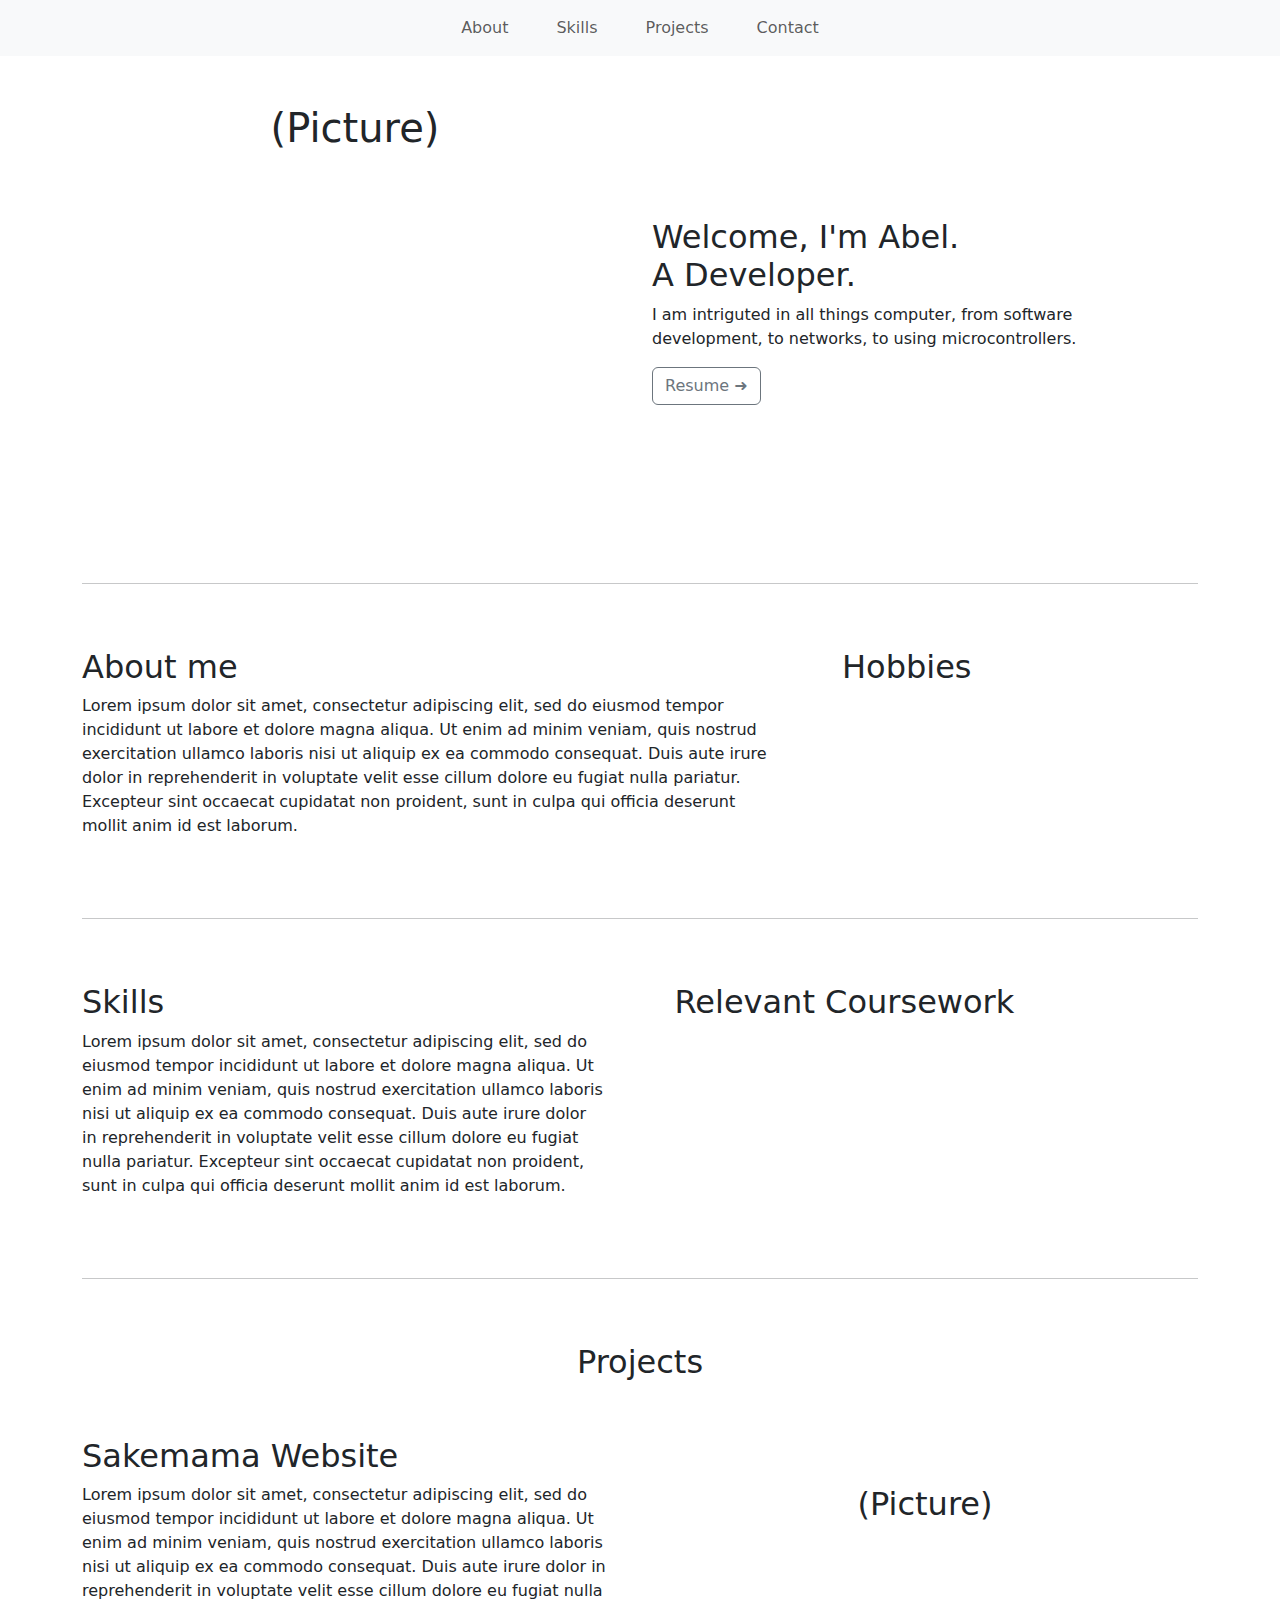
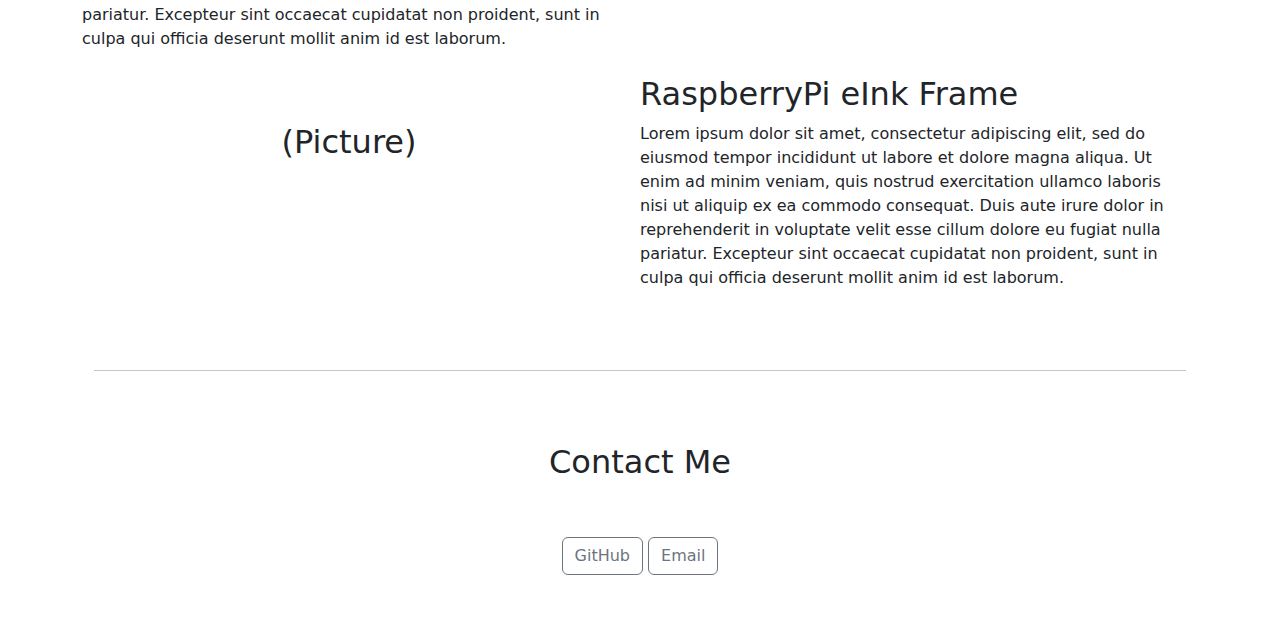
==== home.html @ e63db47b "Created home" ====
<!doctype html>
<html lang="en">
  <head>
    <!-- Required meta tags -->
    <meta charset="utf-8">
    <meta name="viewport" content="width=device-width, initial-scale=1">

    <!-- Bootstrap CSS -->
    <link href="https://cdn.jsdelivr.net/npm/bootstrap@5.3.3/dist/css/bootstrap.min.css" rel="stylesheet" integrity="sha384-QWTKZyjpPEjISv5WaRU9OFeRpok6YctnYmDr5pNlyT2bRjXh0JMhjY6hW+ALEwIH" crossorigin="anonymous">

    <title>Abel Ureste</title>
  </head>

  <body>
    <nav class="navbar navbar-expand-lg bg-body-tertiary">
      <div class="container-fluid">
        <button class="navbar-toggler" type="button" data-bs-toggle="collapse" data-bs-target="#navbarNavAltMarkup" aria-controls="navbarNavAltMarkup" aria-expanded="false" aria-label="Toggle navigation">
          <span class="navbar-toggler-icon"></span>
        </button>
        <div class="collapse navbar-collapse justify-content-center" id="navbarNavAltMarkup">
          <div class="navbar-nav">
            <a class="nav-link px-4" href="#">About</a>
            <a class="nav-link px-4" href="#">Skills</a>
            <a class="nav-link px-4" href="#">Projects</a>
            <a class="nav-link px-4" href='#'>Contact</a>
          </div>
        </div>
      </div>
    </nav>
    <div class="container py-5">
      <div class="row">
        <div class="col-sm text-center">
          <h1>(Picture)</h1>
        </div>
        <div class="col-sm" style="padding-top: 10%; padding-bottom: 10%;">
          <h2>Welcome, I'm Abel. <br>A Developer. </h2>
          <p>I am intriguted in all things computer, from software <br> development, to networks, to using microcontrollers.</p>
          <button class="btn btn-outline-secondary">Resume ➜</button>
        </div>
      </div>
    </div>
    <div class="container">
      <hr>
      <div class="row py-5">
        <div class="col-sm-8" style="padding-right: 5%;">
          <h2>About me</h2>
          <p>Lorem ipsum dolor sit amet, consectetur adipiscing elit, sed do eiusmod tempor incididunt ut labore et dolore magna aliqua. Ut enim ad minim veniam, quis nostrud exercitation ullamco laboris nisi ut aliquip ex ea commodo consequat. Duis aute irure dolor in reprehenderit in voluptate velit esse cillum dolore eu fugiat nulla pariatur. Excepteur sint occaecat cupidatat non proident, sunt in culpa qui officia deserunt mollit anim id est laborum.</p>
        </div>
        <div class="col-sm-4">
            <h2>Hobbies</h2>
        </div>
      </div>
    </div>
    <div class="container">
      <hr>
      <div class="row py-5">
        <div class="col-sm" style="padding-right: 5%;">
          <h2>Skills</h2>
          <p>Lorem ipsum dolor sit amet, consectetur adipiscing elit, sed do eiusmod tempor incididunt ut labore et dolore magna aliqua. Ut enim ad minim veniam, quis nostrud exercitation ullamco laboris nisi ut aliquip ex ea commodo consequat. Duis aute irure dolor in reprehenderit in voluptate velit esse cillum dolore eu fugiat nulla pariatur. Excepteur sint occaecat cupidatat non proident, sunt in culpa qui officia deserunt mollit anim id est laborum.</p>
        </div>
        <div class="col-sm">
            <h2>Relevant Coursework</h2>
        </div>
      </div>
    </div>
    <div class="container">
      <hr>
      <h2 class="pt-5 text-center">Projects</h2>
      <div class="row py-5">
        <div class="col-sm">
          <h2>Sakemama Website</h2>
          <p>Lorem ipsum dolor sit amet, consectetur adipiscing elit, sed do eiusmod tempor incididunt ut labore et dolore magna aliqua. Ut enim ad minim veniam, quis nostrud exercitation ullamco laboris nisi ut aliquip ex ea commodo consequat. Duis aute irure dolor in reprehenderit in voluptate velit esse cillum dolore eu fugiat nulla pariatur. Excepteur sint occaecat cupidatat non proident, sunt in culpa qui officia deserunt mollit anim id est laborum.</p>
        </div>
        <div class="col-sm">
            <h2 class="pt-5 text-center">(Picture)</h2>
        </div>
        <div class="row pt-2">
          <div class="col-sm">
              <h2 class="pt-5 text-center">(Picture)</h2>
          </div>
          <div class="col-sm">
            <h2>RaspberryPi eInk Frame</h2>
            <p>Lorem ipsum dolor sit amet, consectetur adipiscing elit, sed do eiusmod tempor incididunt ut labore et dolore magna aliqua. Ut enim ad minim veniam, quis nostrud exercitation ullamco laboris nisi ut aliquip ex ea commodo consequat. Duis aute irure dolor in reprehenderit in voluptate velit esse cillum dolore eu fugiat nulla pariatur. Excepteur sint occaecat cupidatat non proident, sunt in culpa qui officia deserunt mollit anim id est laborum.</p>
          </div>
        </div>
      </div>
      <div class="container">
        <hr>
        <div class="row py-2">
          <h2 class="text-center pt-5">Contact Me</h2>
          <div class="col-sm text-center py-5">
            <button class="btn btn-outline-secondary">GitHub</button>
            <button class="btn btn-outline-secondary">Email</button>
          </div>
        </div>
      </div>
    </div>
    
    

    <!-- Optional JavaScript -->
    <!-- jQuery first, then Popper.js, then Bootstrap JS -->
    <script src="https://cdn.jsdelivr.net/npm/@popperjs/core@2.11.8/dist/umd/popper.min.js" integrity="sha384-I7E8VVD/ismYTF4hNIPjVp/Zjvgyol6VFvRkX/vR+Vc4jQkC+hVqc2pM8ODewa9r" crossorigin="anonymous"></script>
    <script src="https://cdn.jsdelivr.net/npm/bootstrap@5.3.3/dist/js/bootstrap.min.js" integrity="sha384-0pUGZvbkm6XF6gxjEnlmuGrJXVbNuzT9qBBavbLwCsOGabYfZo0T0to5eqruptLy" crossorigin="anonymous"></script>
    <script src="https://cdn.jsdelivr.net/npm/bootstrap@5.3.3/dist/js/bootstrap.bundle.min.js" integrity="sha384-YvpcrYf0tY3lHB60NNkmXc5s9fDVZLESaAA55NDzOxhy9GkcIdslK1eN7N6jIeHz" crossorigin="anonymous"></script>
  </body>
</html>
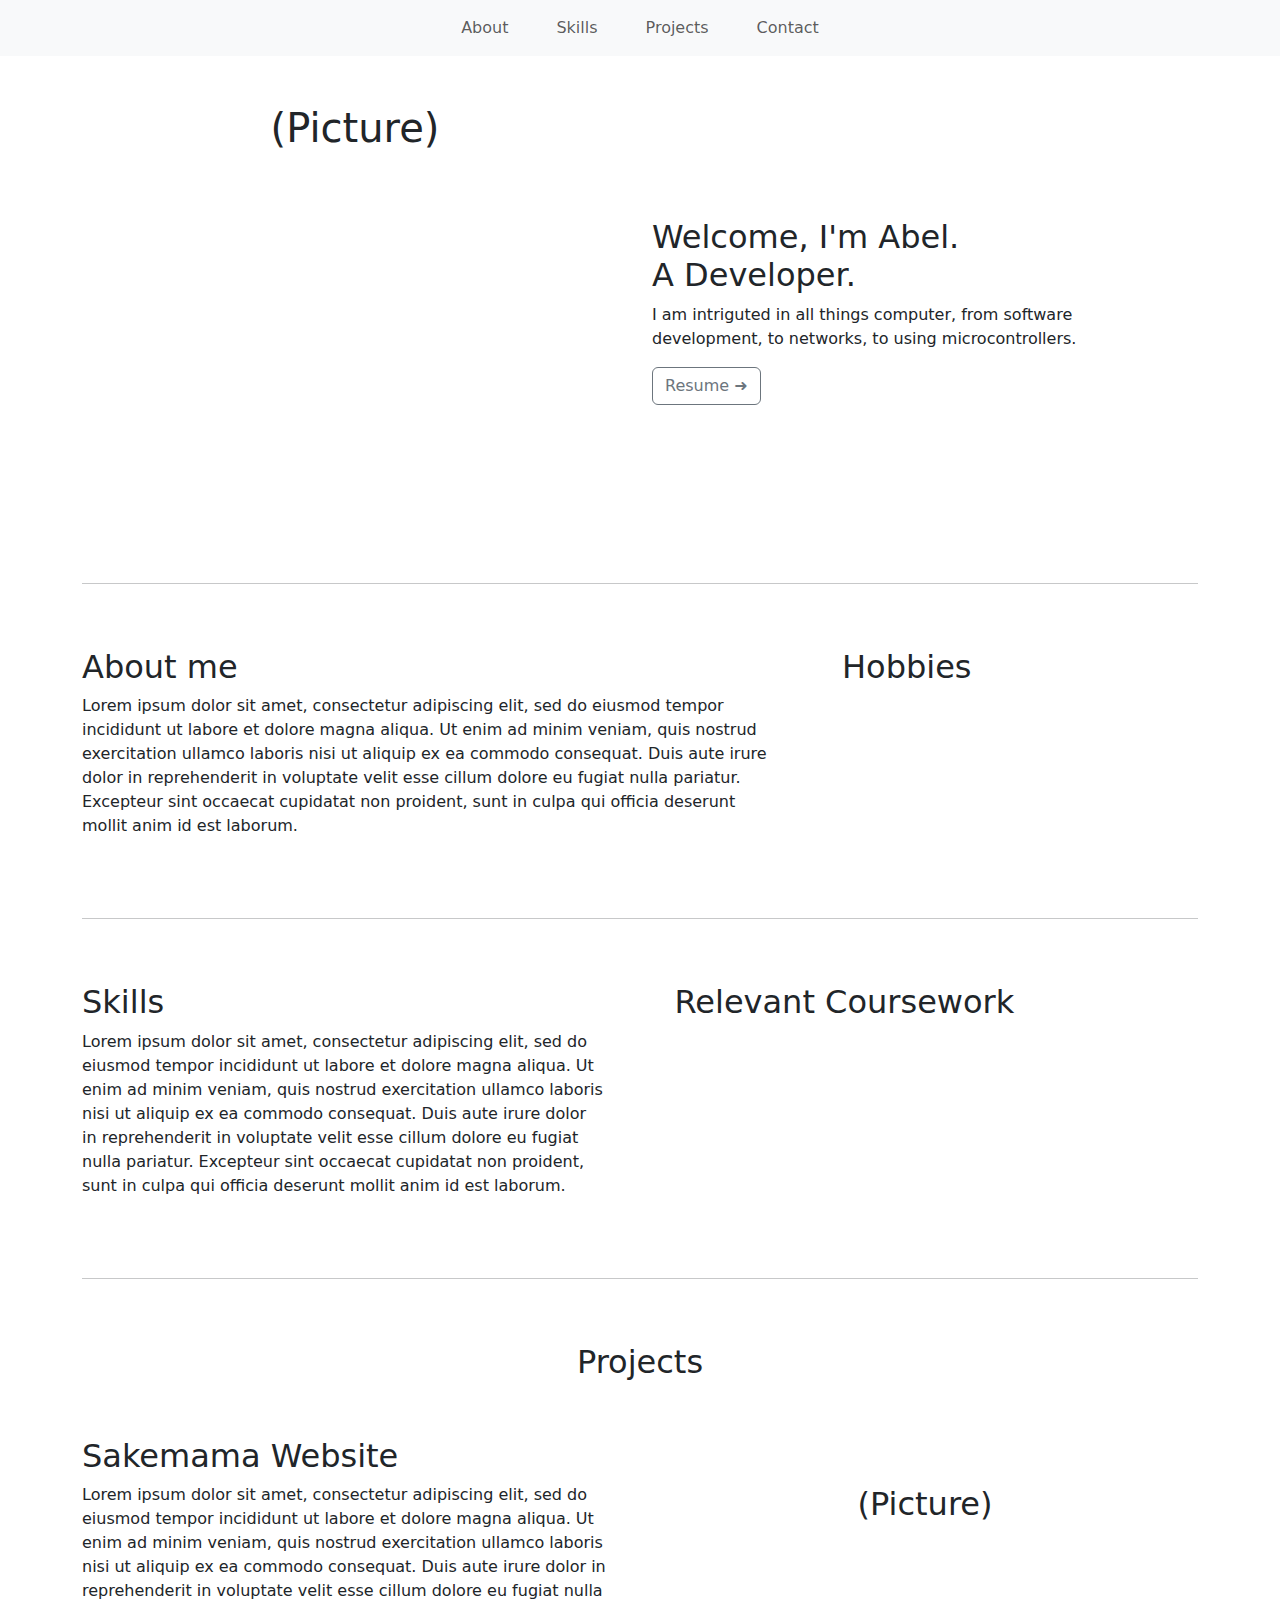
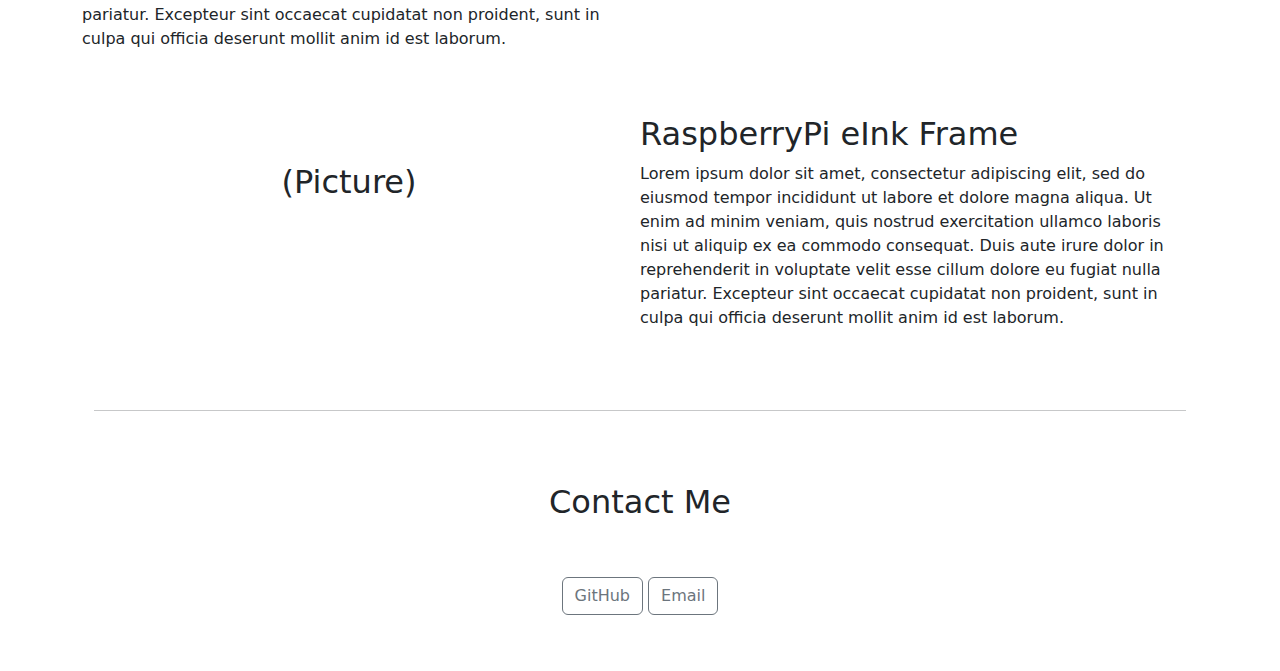
==== commit 72b8503d: "Updated home" ====
--- a/home.html
+++ b/home.html
@@ -74,7 +74,7 @@
         <div class="col-sm">
             <h2 class="pt-5 text-center">(Picture)</h2>
         </div>
-        <div class="row pt-2">
+        <div class="row pt-5">
           <div class="col-sm">
               <h2 class="pt-5 text-center">(Picture)</h2>
           </div>
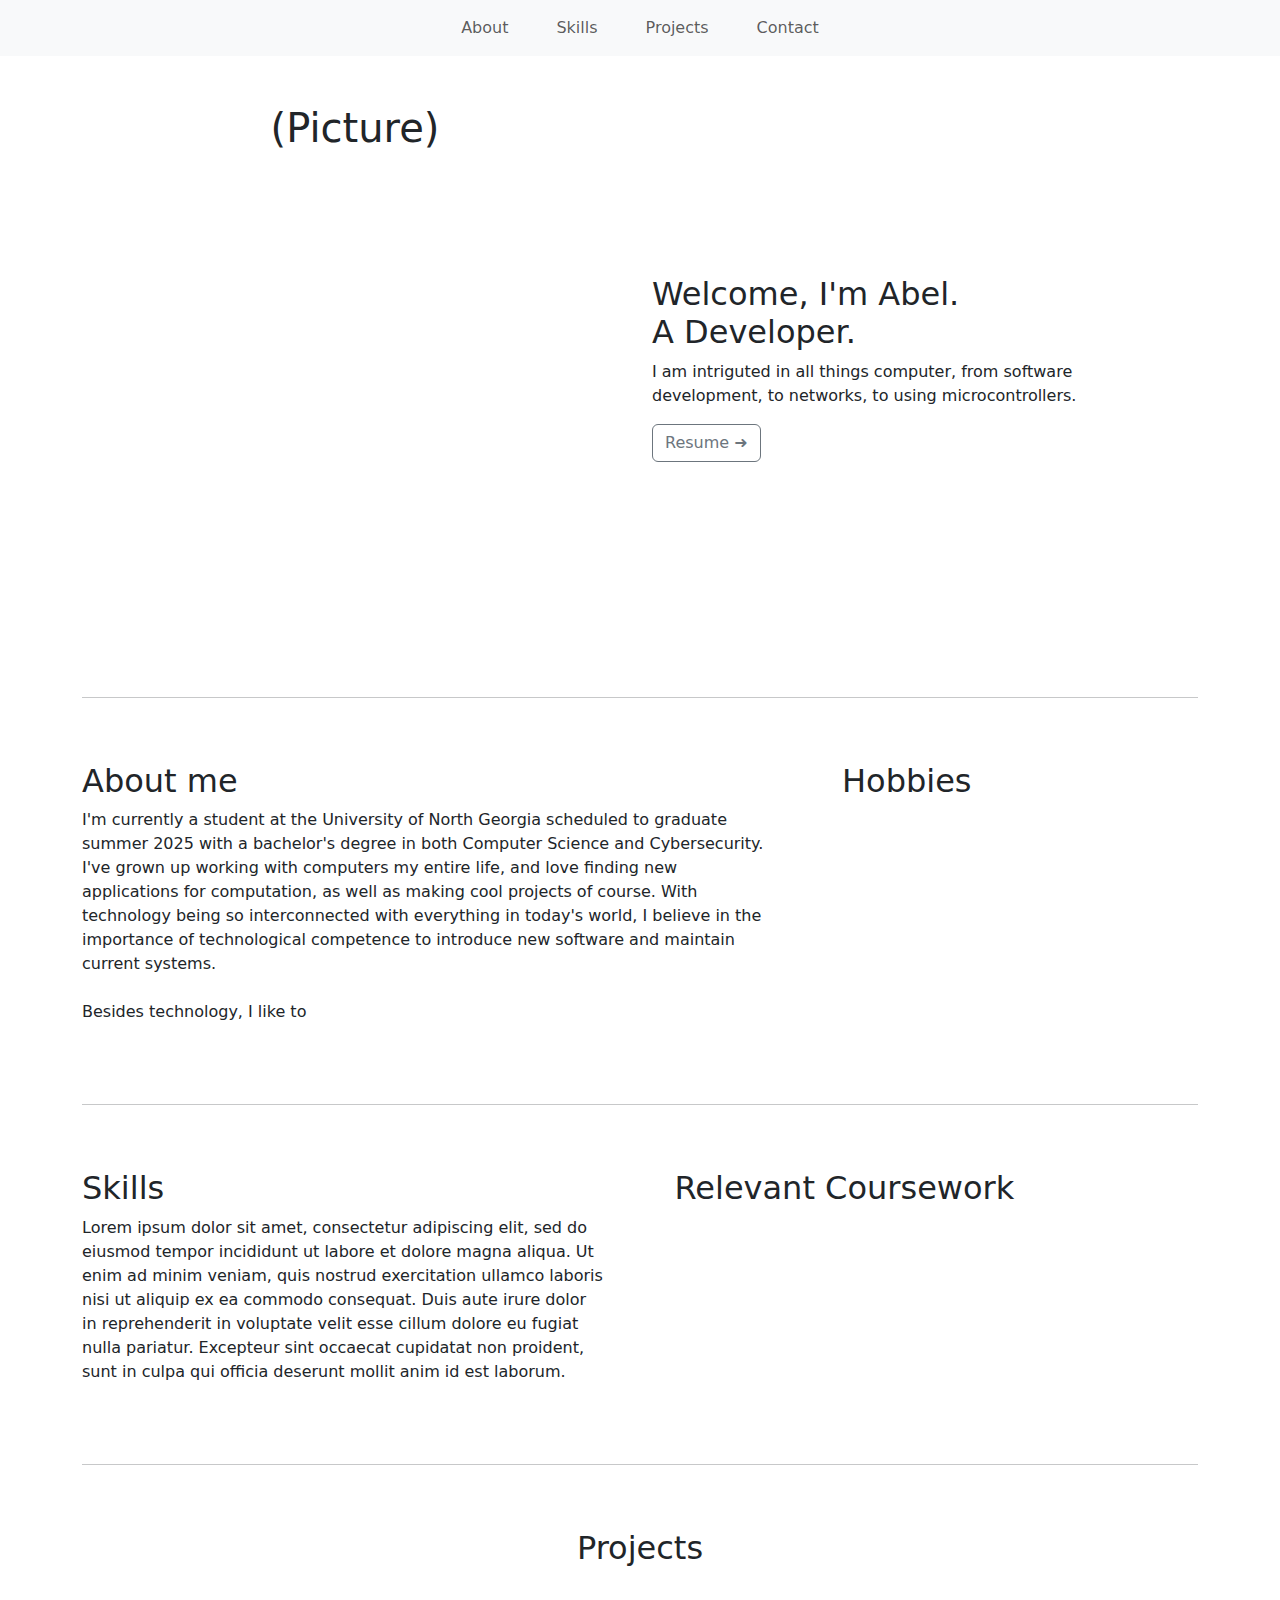
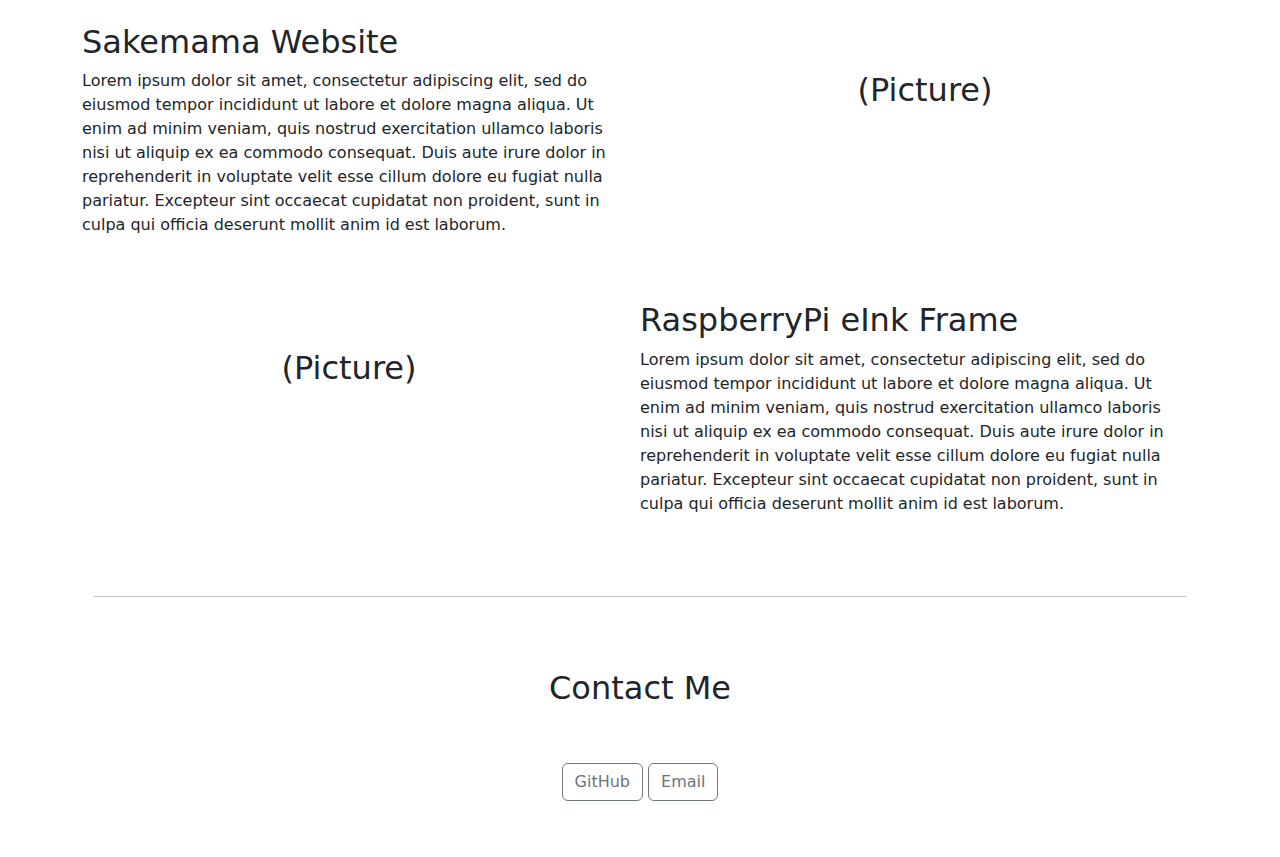
==== commit 066f03f1: "Updated home" ====
--- a/home.html
+++ b/home.html
@@ -32,7 +32,7 @@
         <div class="col-sm text-center">
           <h1>(Picture)</h1>
         </div>
-        <div class="col-sm" style="padding-top: 10%; padding-bottom: 10%;">
+        <div class="col-sm" style="padding-top: 15%; padding-bottom: 15%;">
           <h2>Welcome, I'm Abel. <br>A Developer. </h2>
           <p>I am intriguted in all things computer, from software <br> development, to networks, to using microcontrollers.</p>
           <button class="btn btn-outline-secondary">Resume ➜</button>
@@ -44,7 +44,7 @@
       <div class="row py-5">
         <div class="col-sm-8" style="padding-right: 5%;">
           <h2>About me</h2>
-          <p>Lorem ipsum dolor sit amet, consectetur adipiscing elit, sed do eiusmod tempor incididunt ut labore et dolore magna aliqua. Ut enim ad minim veniam, quis nostrud exercitation ullamco laboris nisi ut aliquip ex ea commodo consequat. Duis aute irure dolor in reprehenderit in voluptate velit esse cillum dolore eu fugiat nulla pariatur. Excepteur sint occaecat cupidatat non proident, sunt in culpa qui officia deserunt mollit anim id est laborum.</p>
+          <p>I'm currently a student at the University of North Georgia scheduled to graduate summer 2025 with a bachelor's degree in both Computer Science and Cybersecurity. I've grown up working with computers my entire life, and love finding new applications for computation, as well as making cool projects of course. With technology being so interconnected with everything in today's world, I believe in the importance of technological competence to introduce new software and maintain current systems. <br><br>Besides technology, I like to </p>
         </div>
         <div class="col-sm-4">
             <h2>Hobbies</h2>
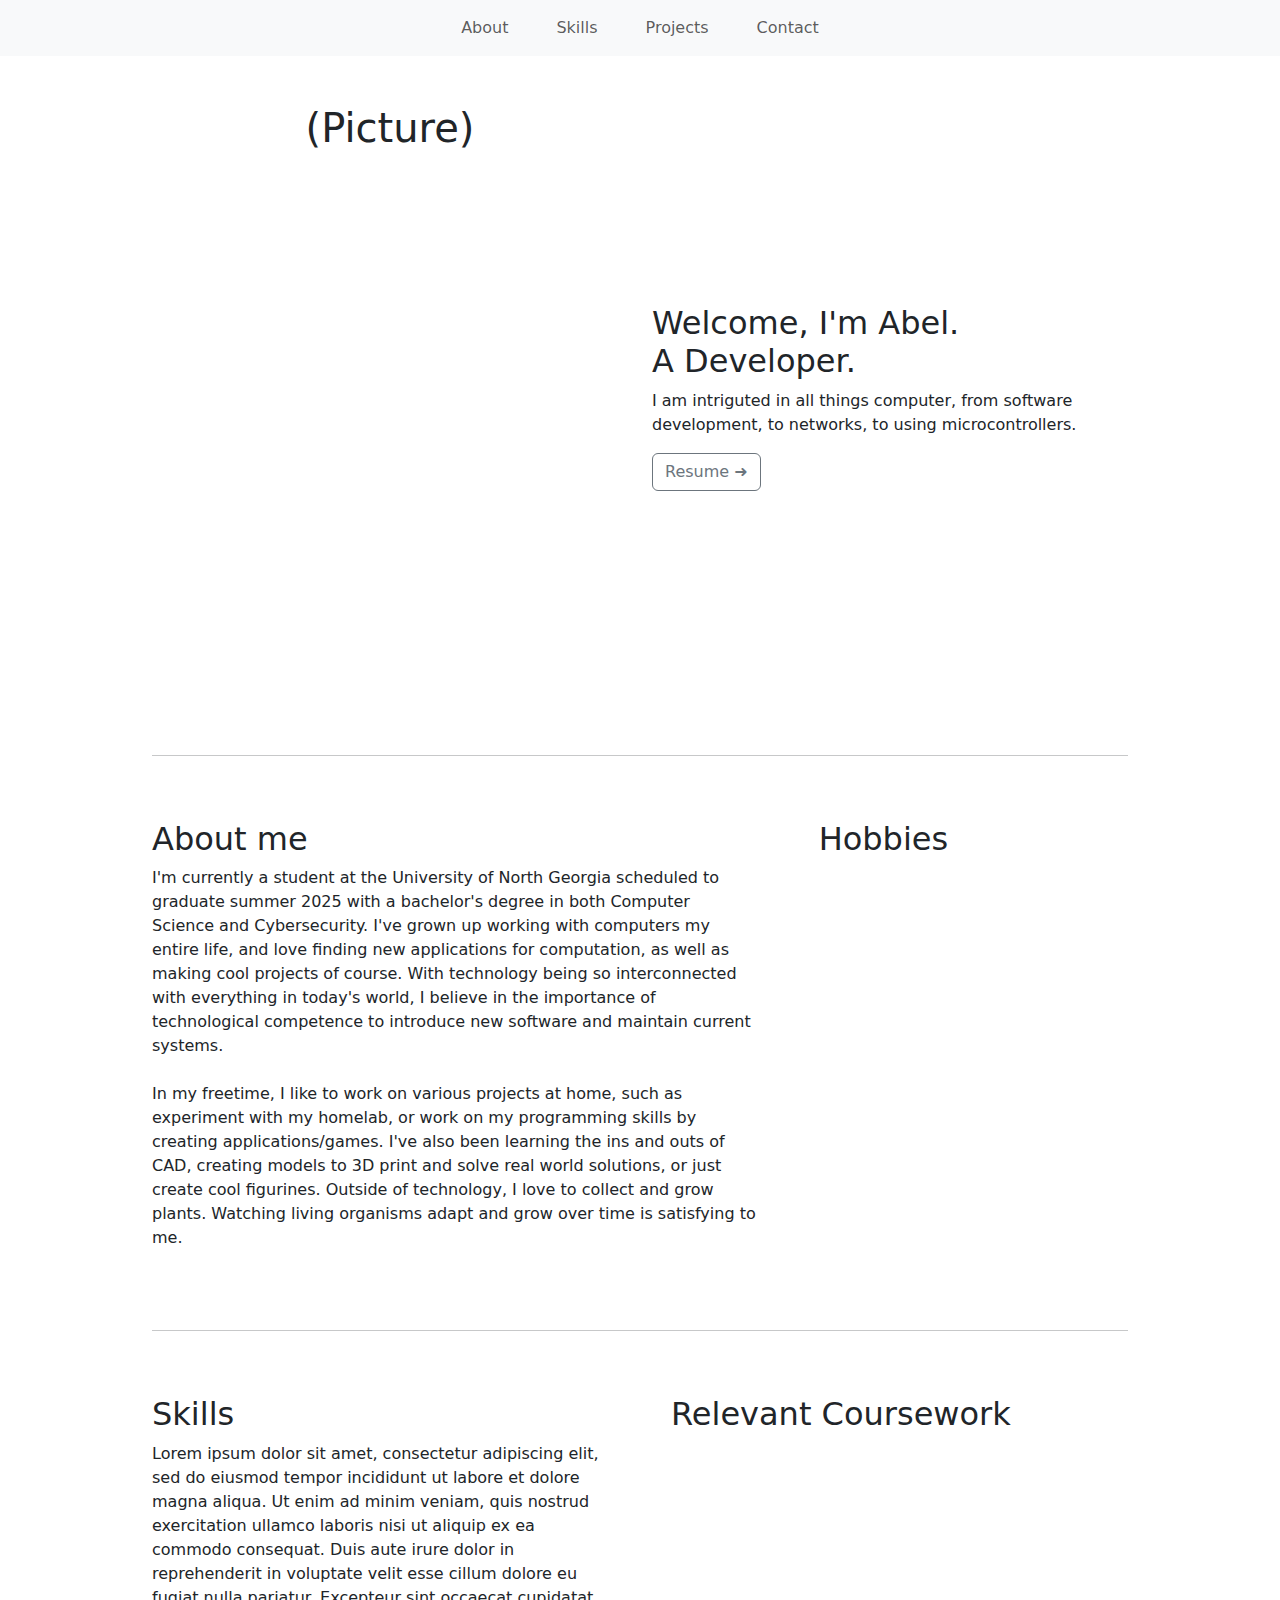
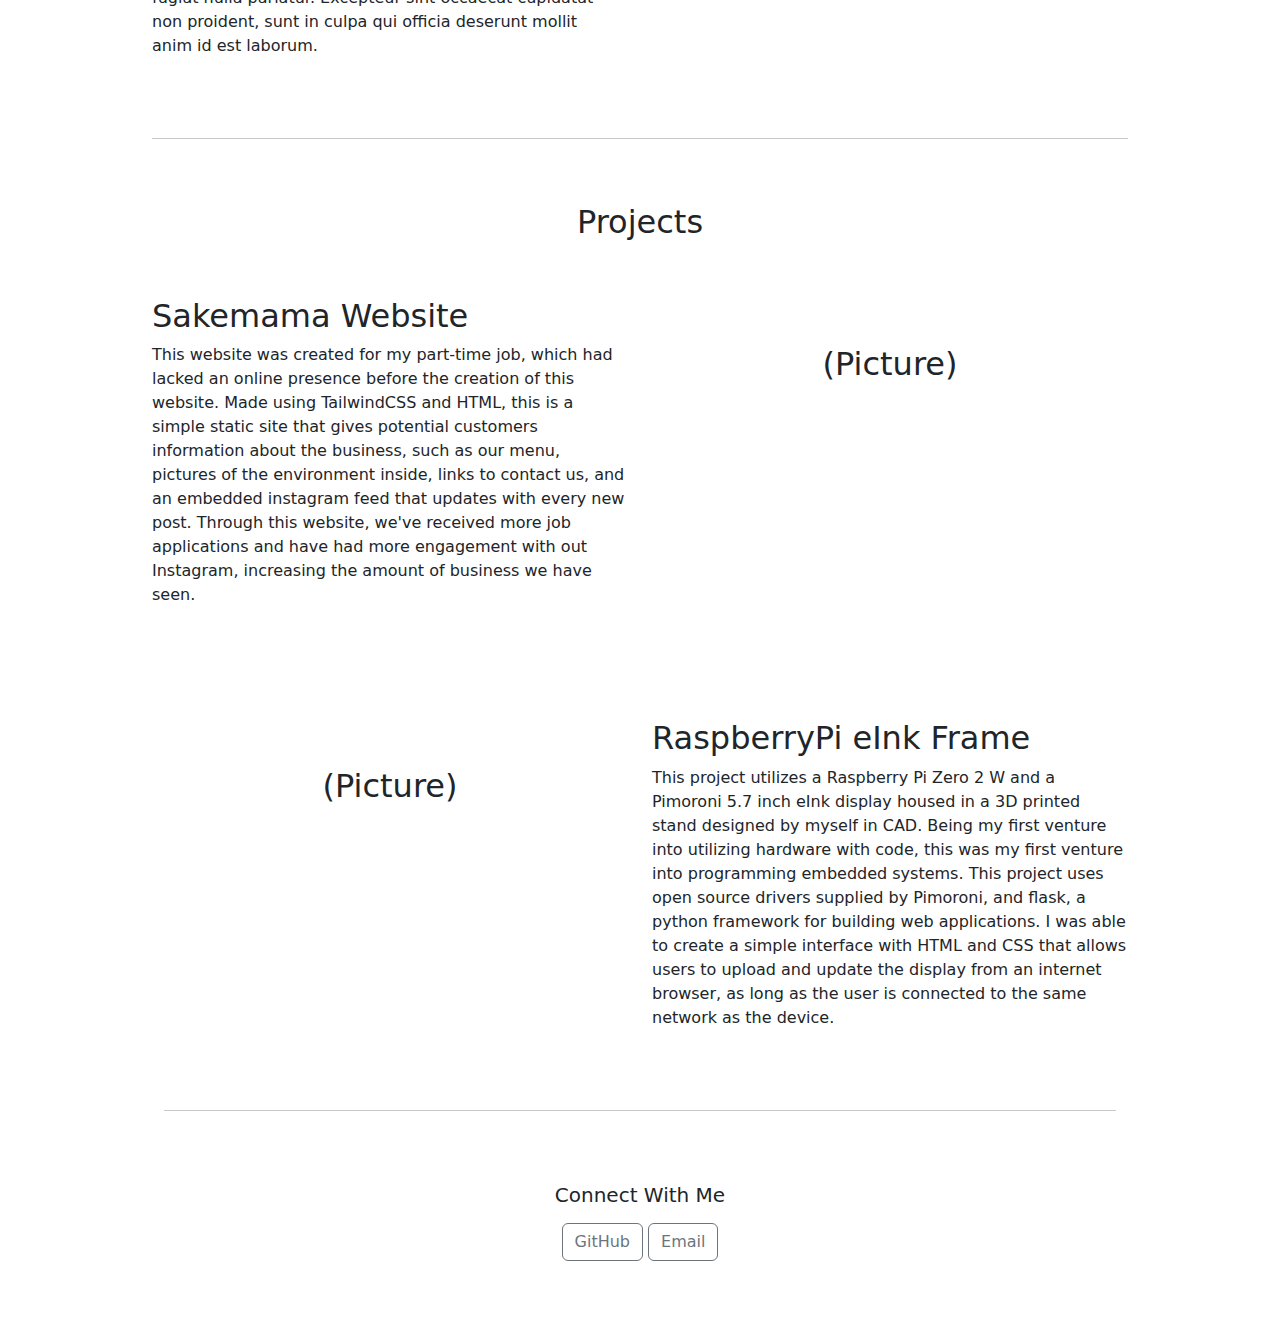
==== commit 30991bfd: "Updated home" ====
--- a/home.html
+++ b/home.html
@@ -9,6 +9,12 @@
     <link href="https://cdn.jsdelivr.net/npm/bootstrap@5.3.3/dist/css/bootstrap.min.css" rel="stylesheet" integrity="sha384-QWTKZyjpPEjISv5WaRU9OFeRpok6YctnYmDr5pNlyT2bRjXh0JMhjY6hW+ALEwIH" crossorigin="anonymous">
 
     <title>Abel Ureste</title>
+
+    <style>
+      .container{
+        max-width: 1000px;
+      }
+    </style>
   </head>
 
   <body>
@@ -32,7 +38,7 @@
         <div class="col-sm text-center">
           <h1>(Picture)</h1>
         </div>
-        <div class="col-sm" style="padding-top: 15%; padding-bottom: 15%;">
+        <div class="col-sm" style="padding-top: 20%; padding-bottom: 20%;">
           <h2>Welcome, I'm Abel. <br>A Developer. </h2>
           <p>I am intriguted in all things computer, from software <br> development, to networks, to using microcontrollers.</p>
           <button class="btn btn-outline-secondary">Resume ➜</button>
@@ -44,7 +50,7 @@
       <div class="row py-5">
         <div class="col-sm-8" style="padding-right: 5%;">
           <h2>About me</h2>
-          <p>I'm currently a student at the University of North Georgia scheduled to graduate summer 2025 with a bachelor's degree in both Computer Science and Cybersecurity. I've grown up working with computers my entire life, and love finding new applications for computation, as well as making cool projects of course. With technology being so interconnected with everything in today's world, I believe in the importance of technological competence to introduce new software and maintain current systems. <br><br>Besides technology, I like to </p>
+          <p>I'm currently a student at the University of North Georgia scheduled to graduate summer 2025 with a bachelor's degree in both Computer Science and Cybersecurity. I've grown up working with computers my entire life, and love finding new applications for computation, as well as making cool projects of course. With technology being so interconnected with everything in today's world, I believe in the importance of technological competence to introduce new software and maintain current systems. <br><br>In my freetime, I like to work on various projects at home, such as experiment with my homelab, or work on my programming skills by creating applications/games. I've also been learning the ins and outs of CAD, creating models to 3D print and solve real world solutions, or just create cool figurines. Outside of technology, I love to collect and grow plants. Watching living organisms adapt and grow over time is satisfying to me.</p>
         </div>
         <div class="col-sm-4">
             <h2>Hobbies</h2>
@@ -69,26 +75,26 @@
       <div class="row py-5">
         <div class="col-sm">
           <h2>Sakemama Website</h2>
-          <p>Lorem ipsum dolor sit amet, consectetur adipiscing elit, sed do eiusmod tempor incididunt ut labore et dolore magna aliqua. Ut enim ad minim veniam, quis nostrud exercitation ullamco laboris nisi ut aliquip ex ea commodo consequat. Duis aute irure dolor in reprehenderit in voluptate velit esse cillum dolore eu fugiat nulla pariatur. Excepteur sint occaecat cupidatat non proident, sunt in culpa qui officia deserunt mollit anim id est laborum.</p>
+          <p>This website was created for my part-time job, which had lacked an online presence before the creation of this website. Made using TailwindCSS and HTML, this is a simple static site that gives potential customers information about the business, such as our menu, pictures of the environment inside, links to contact us, and an embedded instagram feed that updates with every new post. Through this website, we've received more job applications and have had more engagement with out Instagram, increasing the amount of business we have seen.</p>
         </div>
         <div class="col-sm">
-            <h2 class="pt-5 text-center">(Picture)</h2>
+          <h2 class="pt-5 text-center">(Picture)</h2>
         </div>
-        <div class="row pt-5">
-          <div class="col-sm">
-              <h2 class="pt-5 text-center">(Picture)</h2>
-          </div>
-          <div class="col-sm">
-            <h2>RaspberryPi eInk Frame</h2>
-            <p>Lorem ipsum dolor sit amet, consectetur adipiscing elit, sed do eiusmod tempor incididunt ut labore et dolore magna aliqua. Ut enim ad minim veniam, quis nostrud exercitation ullamco laboris nisi ut aliquip ex ea commodo consequat. Duis aute irure dolor in reprehenderit in voluptate velit esse cillum dolore eu fugiat nulla pariatur. Excepteur sint occaecat cupidatat non proident, sunt in culpa qui officia deserunt mollit anim id est laborum.</p>
-          </div>
+      </div>
+      <div class="row py-5">
+        <div class="col-sm">
+          <h2 class="pt-5 text-center">(Picture)</h2>
+        </div>
+        <div class="col-sm">
+          <h2>RaspberryPi eInk Frame</h2>
+          <p>This project utilizes a Raspberry Pi Zero 2 W and a Pimoroni 5.7 inch eInk display housed in a 3D printed stand designed by myself in CAD. Being my first venture into utilizing hardware with code, this was my first venture into programming embedded systems. This project uses open source drivers supplied by Pimoroni, and flask, a python framework for building web applications. I was able to create a simple interface with HTML and CSS that allows users to upload and update the display from an internet browser, as long as the user is connected to the same network as the device. </p>
         </div>
       </div>
       <div class="container">
         <hr>
         <div class="row py-2">
-          <h2 class="text-center pt-5">Contact Me</h2>
-          <div class="col-sm text-center py-5">
+          <h5 class="text-center pt-5">Connect With Me</h5>
+          <div class="col-sm text-center pt-2 pb-5">
             <button class="btn btn-outline-secondary">GitHub</button>
             <button class="btn btn-outline-secondary">Email</button>
           </div>
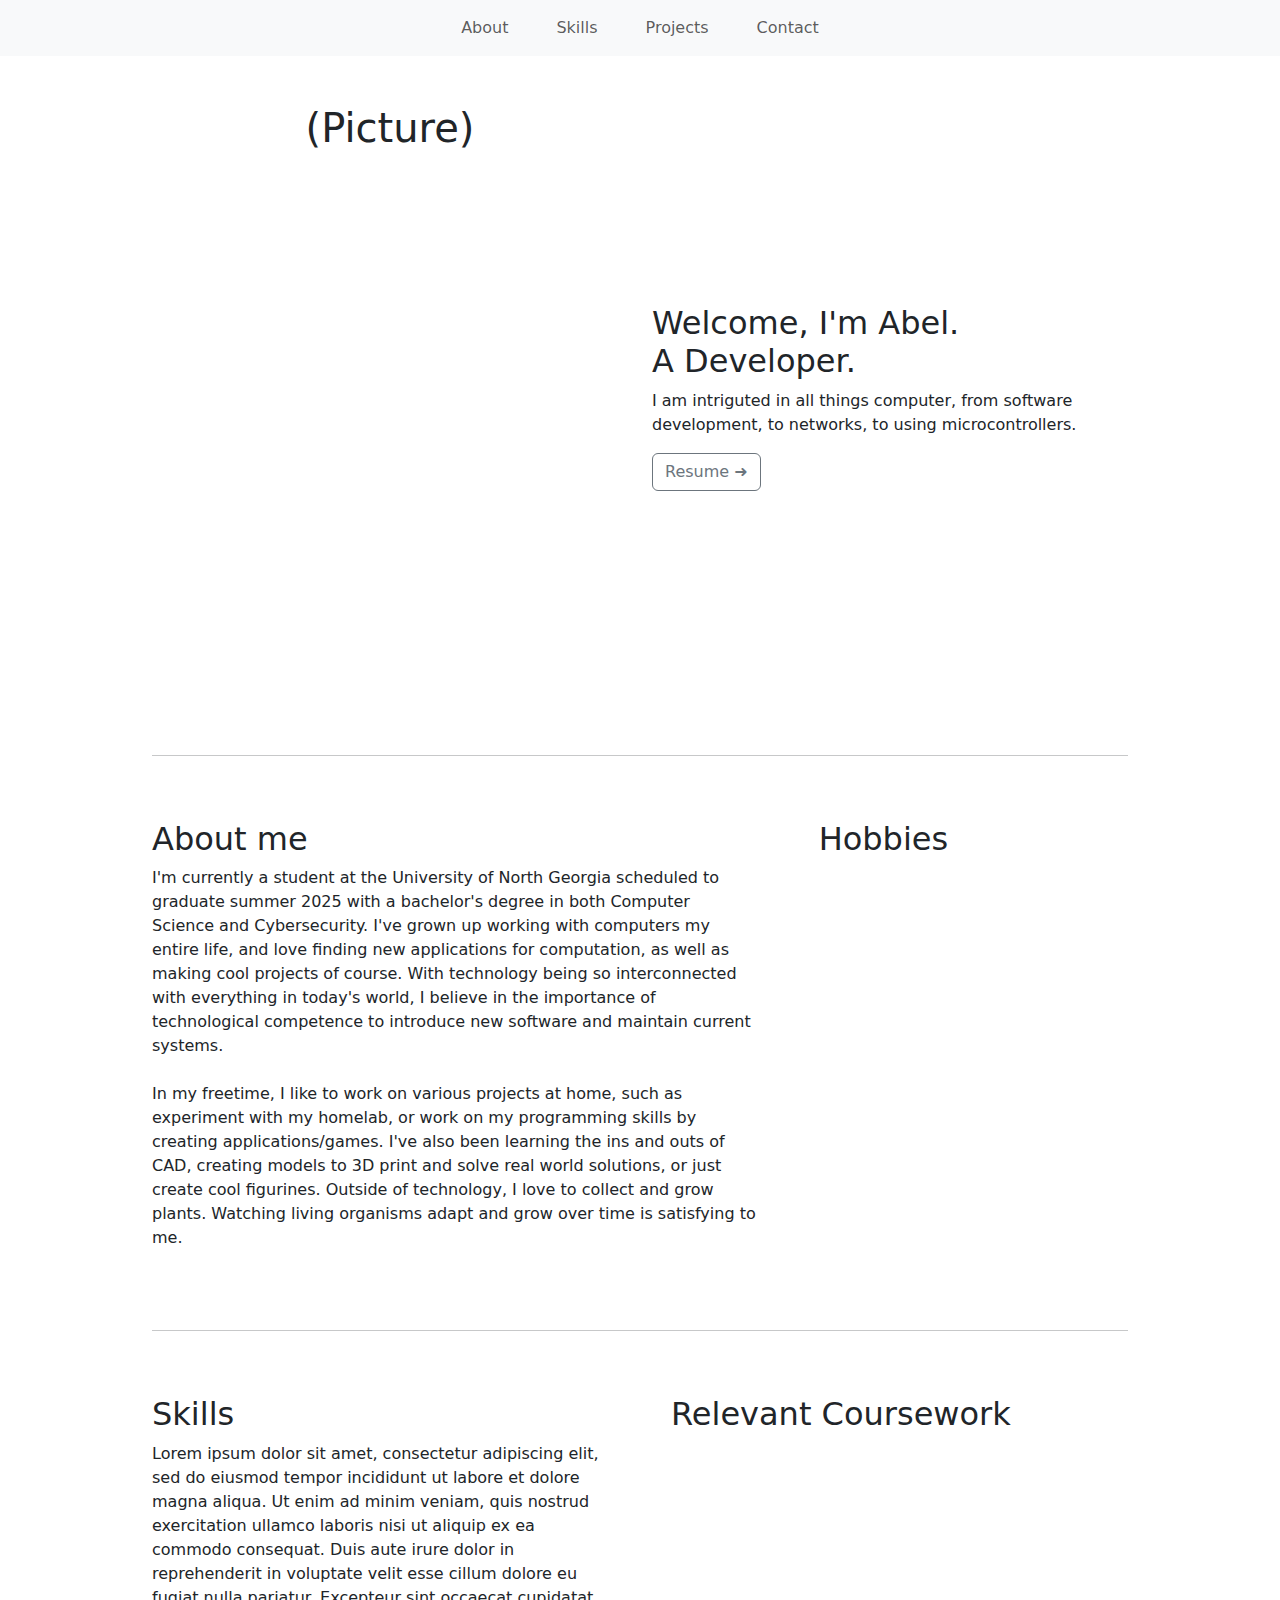
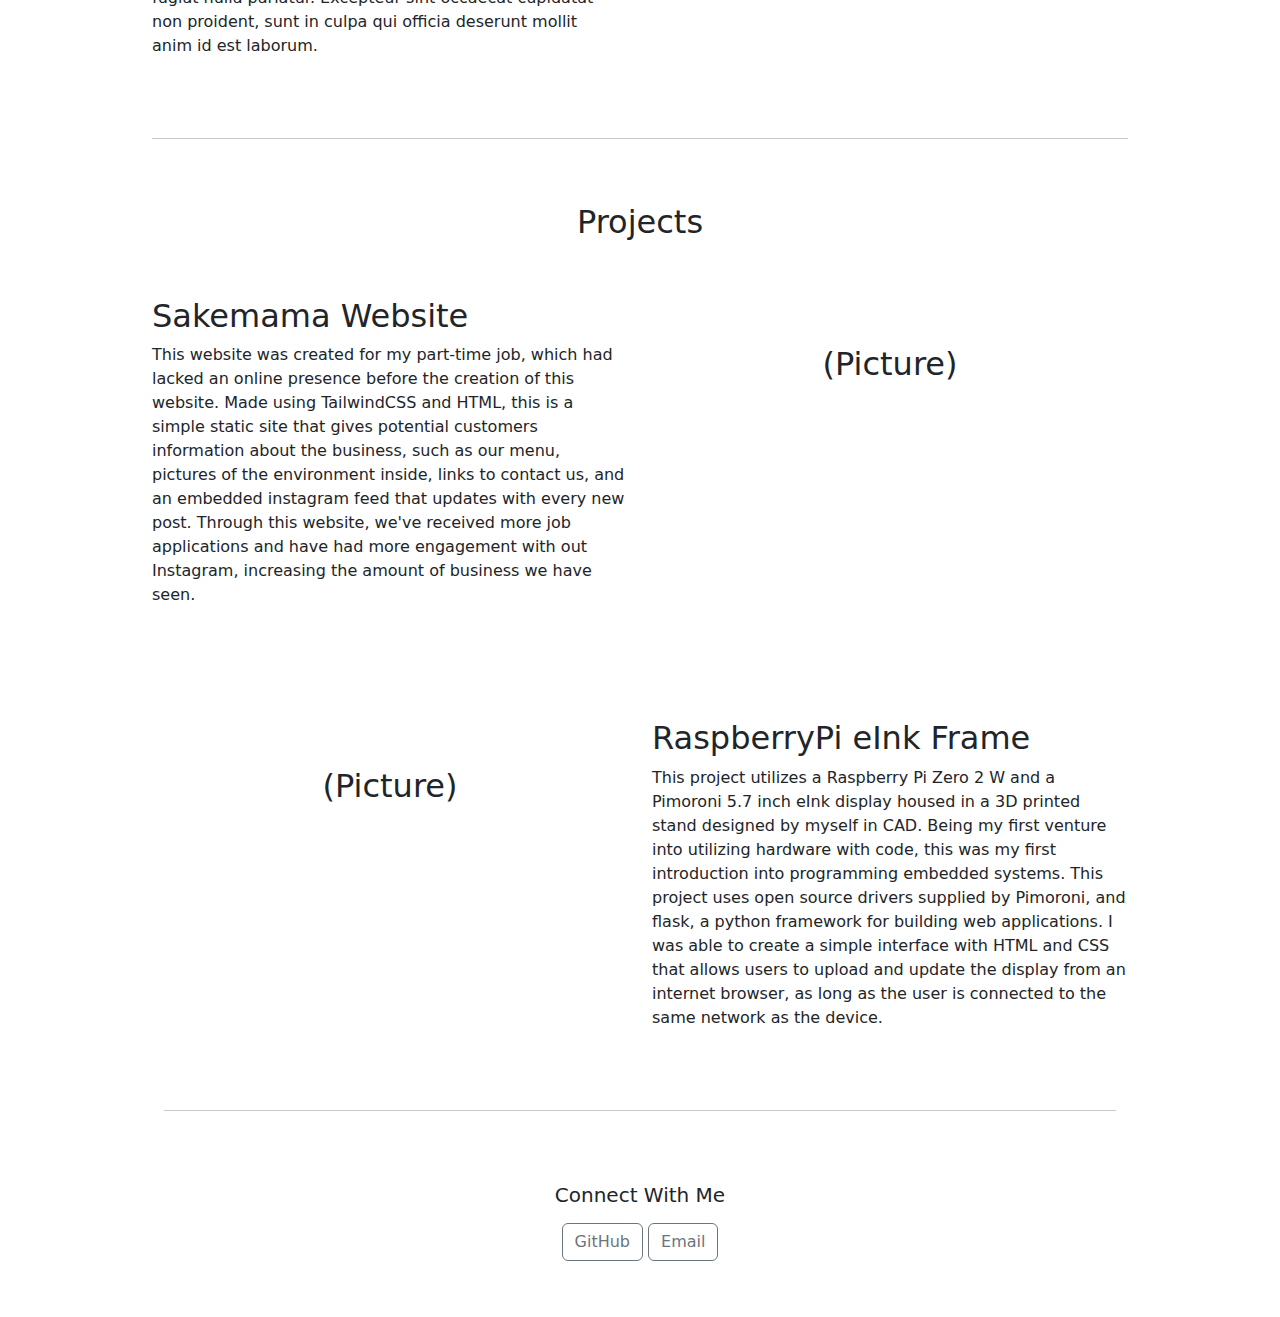
==== commit 8284a6d1: "Updated home" ====
--- a/home.html
+++ b/home.html
@@ -87,7 +87,7 @@
         </div>
         <div class="col-sm">
           <h2>RaspberryPi eInk Frame</h2>
-          <p>This project utilizes a Raspberry Pi Zero 2 W and a Pimoroni 5.7 inch eInk display housed in a 3D printed stand designed by myself in CAD. Being my first venture into utilizing hardware with code, this was my first venture into programming embedded systems. This project uses open source drivers supplied by Pimoroni, and flask, a python framework for building web applications. I was able to create a simple interface with HTML and CSS that allows users to upload and update the display from an internet browser, as long as the user is connected to the same network as the device. </p>
+          <p>This project utilizes a Raspberry Pi Zero 2 W and a Pimoroni 5.7 inch eInk display housed in a 3D printed stand designed by myself in CAD. Being my first venture into utilizing hardware with code, this was my first introduction into programming embedded systems. This project uses open source drivers supplied by Pimoroni, and flask, a python framework for building web applications. I was able to create a simple interface with HTML and CSS that allows users to upload and update the display from an internet browser, as long as the user is connected to the same network as the device. </p>
         </div>
       </div>
       <div class="container">
